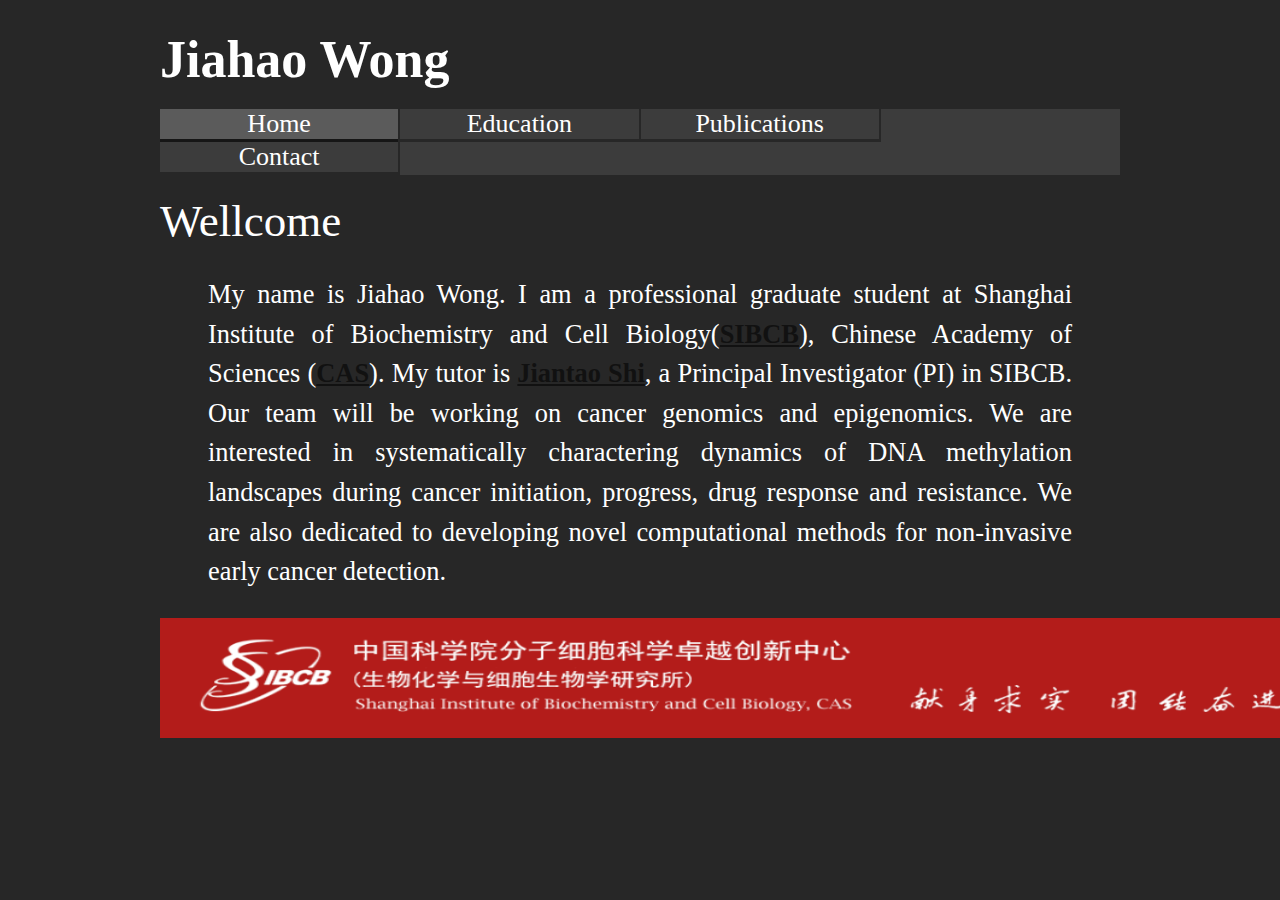
==== index.html @ b3d38ed4 "Update index.html" ====
<!DOCTYPE html>
<html>
	<head>
		<meta charset="utf-8">
		<link rel="stylesheet" type="text/css" href="style.css">
		<title>Jiahao Wong</title>
	</head>

	<body>
		<div class="master">
			<div>
				<h1><a class="index" href="index.html">Jiahao Wong</a><h1/>
			</div>


			<ul class="menu clearfix">
				<li><a class="current" href="index.html">Home</a></li>
				<li><a href="education.html">Education</a></li>
				<li><a href="publications.html">Publications</a></li>
				<li><a href="contact.html">Contact</a></li>
			</ul>

			<div class="content">
				<p class="Wellcome">Wellcome</p>
				<p class="home">
					My name is Jiahao Wong. I am a professional graduate student at Shanghai Institute of Biochemistry and Cell Biology(<a href="http://www.sibcb.ac.cn/ep1-1.asp" target="_blank">SIBCB</a>), Chinese Academy of Sciences (<a href="http://english.cas.cn/" target="_blank">CAS</a>). My tutor is <a href="https://jiantaoshi.github.io/" target="_blank">Jiantao Shi</a>, a Principal Investigator (PI) in SIBCB. Our team will be working on cancer genomics and epigenomics. We are interested in systematically charactering dynamics of DNA methylation landscapes during cancer initiation, progress, drug response and resistance. We are also dedicated to developing novel computational methods for non-invasive early cancer detection.
				</p>
			</div>

			<div class="sibcb">
				<a href="http://www.sibcb.ac.cn/" target="_blank"><img src="images/sibcb.png" height="120px" width="1150px"></a>
			</div>
		</div>
	</body>
</html>
---- style.css ----
/*为主页添加欢迎动画*/

*{margin:0; padding:0;}
ul{list-style:none;}

/* General styles */
a{text-decoration: none;}
body {font-size:20px; background-color: #272727}

/*fix height clearfix*/
.clearfix:after{content: "";display: block;clear: both;}

.index:visited{color: white}
.index:hover{color: #333}
.index{display: block;font-size: 1.3em;margin-left: 12.5%;margin-right: 64.5%;padding-top:30px;
	font-family:'Sitka Small'; color: white}

.menu {font-size: 1.3em;background-color:#3C3C3C;width: 75%;margin: 20px auto;}
.menu li {float: left;width: 24.82%;border-right: 2px solid #272727}
.menu a {display: block;width:100%;text-align: center;color: white;border-bottom: 3px solid #272727}
.menu li a:hover,.menu li a.current{border-color:#161616;background-color: #5B5B5B}

.content a:hover{color: #000;text-decoration:underline}
.content a:active{color: #000;text-decoration:underline}

.content:not(.mail){color: white;width: 75%;margin: 0 auto;
		height: 390px;font-size: 1.2em;
		font-family:'Sitka Small'}
.content a:not(.mail){color: #111;font-weight: bold;text-decoration:underline}
.content ul:not(.publications){line-height: 4em}

.Wellcome {font-size: 45px;margin-top: 20px;margin-bottom: 10px;
			color: 000}

.home{text-align: justify;width: 90%;font-family:'Sitka Small';line-height: 1.5em;
	margin: 28px auto; font-size: 1.1em;color:#fff;}

.publications{text-align:justify;}

.sibcb {display: block;padding-left: 12.5%;padding-top: 33px}

.author{font-weight:bold}

.mail{color: white;text-decoration:underline}
.mail:hover:after{text-decoration:underline}
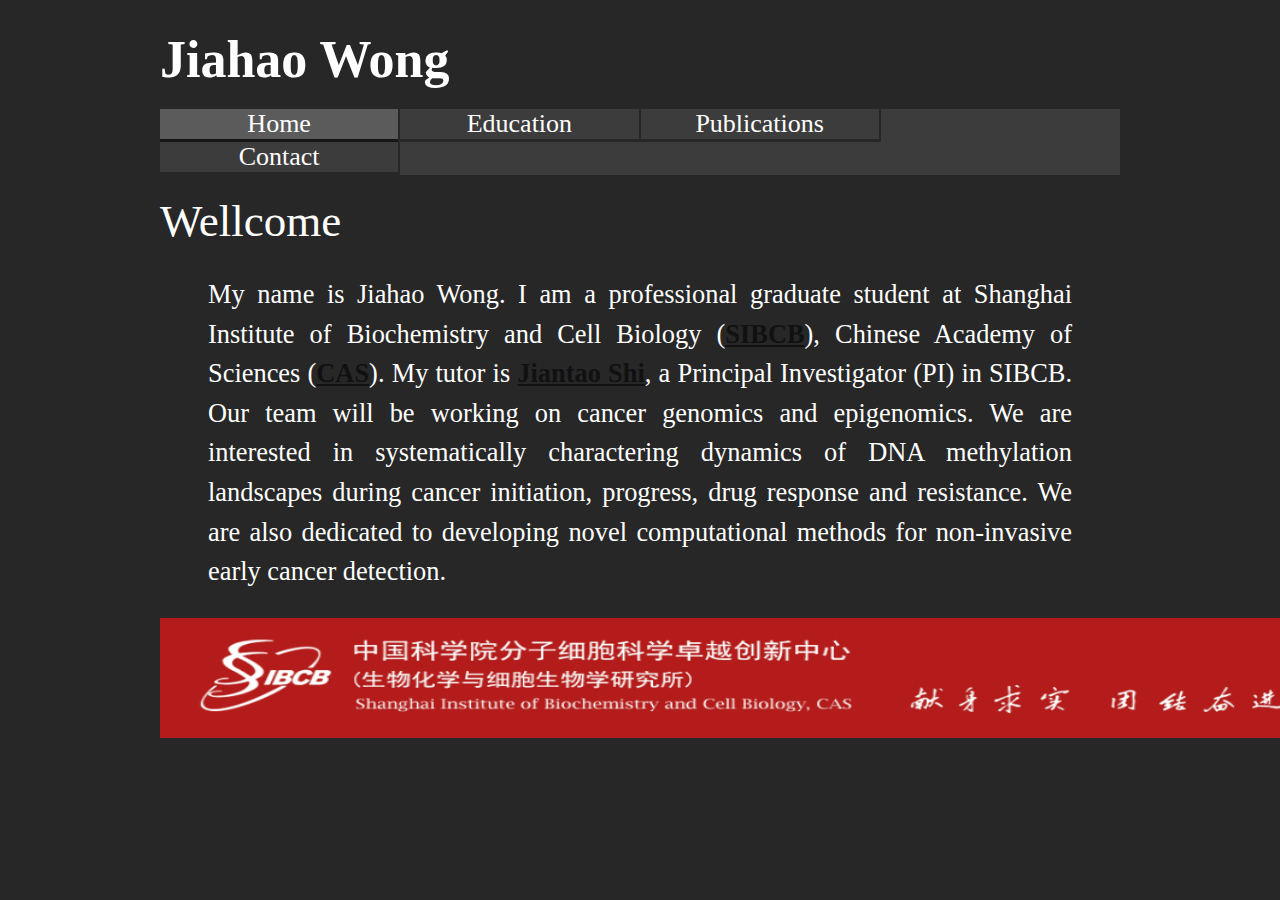
==== commit 687382f5: "Update index.html" ====
--- a/index.html
+++ b/index.html
@@ -23,7 +23,7 @@
 			<div class="content">
 				<p class="Wellcome">Wellcome</p>
 				<p class="home">
-					My name is Jiahao Wong. I am a professional graduate student at Shanghai Institute of Biochemistry and Cell Biology(<a href="http://www.sibcb.ac.cn/ep1-1.asp" target="_blank">SIBCB</a>), Chinese Academy of Sciences (<a href="http://english.cas.cn/" target="_blank">CAS</a>). My tutor is <a href="https://jiantaoshi.github.io/" target="_blank">Jiantao Shi</a>, a Principal Investigator (PI) in SIBCB. Our team will be working on cancer genomics and epigenomics. We are interested in systematically charactering dynamics of DNA methylation landscapes during cancer initiation, progress, drug response and resistance. We are also dedicated to developing novel computational methods for non-invasive early cancer detection.
+					My name is Jiahao Wong. I am a professional graduate student at Shanghai Institute of Biochemistry and Cell Biology (<a href="http://www.sibcb.ac.cn/ep1-1.asp" target="_blank">SIBCB</a>), Chinese Academy of Sciences (<a href="http://english.cas.cn/" target="_blank">CAS</a>). My tutor is <a href="https://jiantaoshi.github.io/" target="_blank">Jiantao Shi</a>, a Principal Investigator (PI) in SIBCB. Our team will be working on cancer genomics and epigenomics. We are interested in systematically charactering dynamics of DNA methylation landscapes during cancer initiation, progress, drug response and resistance. We are also dedicated to developing novel computational methods for non-invasive early cancer detection.
 				</p>
 			</div>
 
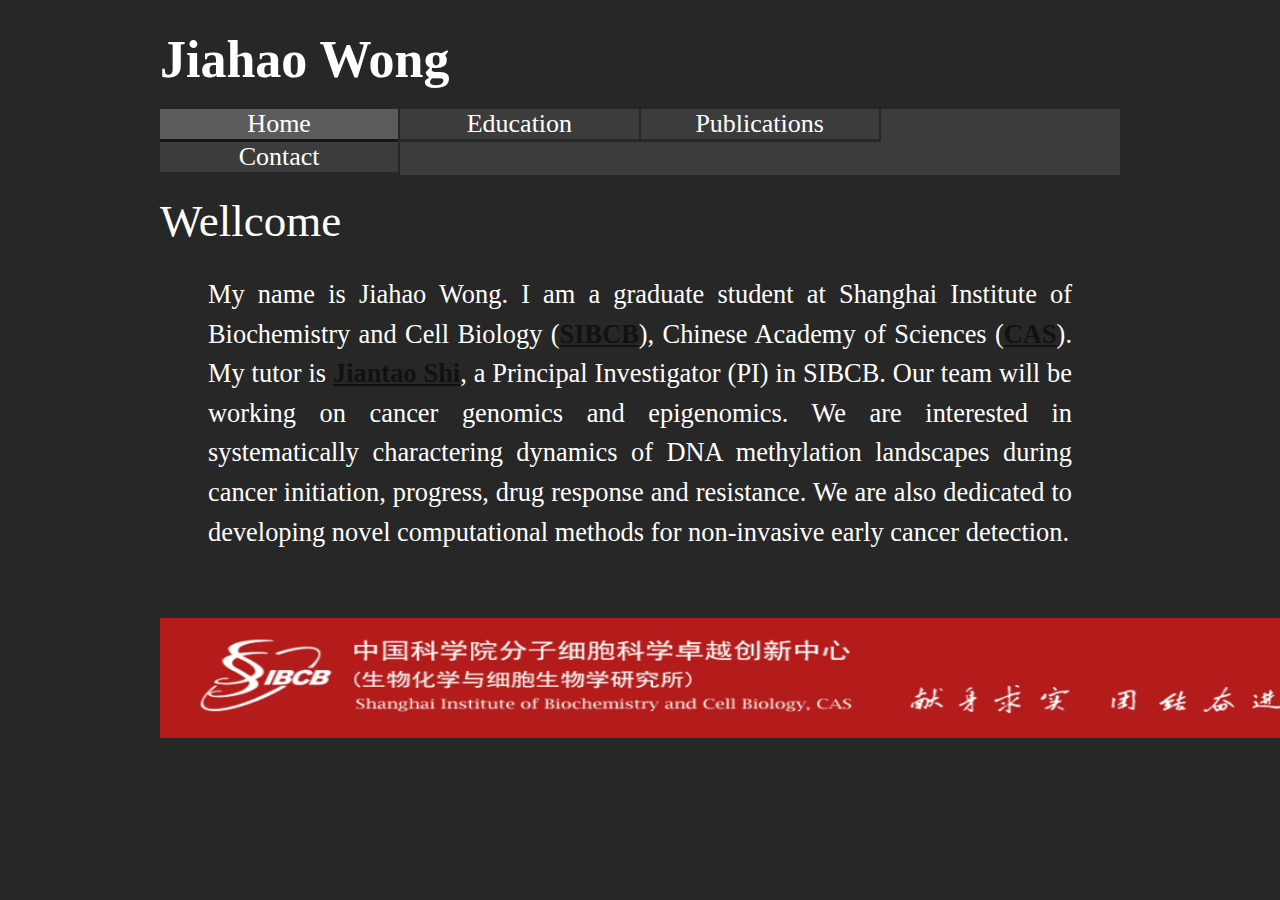
==== commit ff4ba615: "Update index.html" ====
--- a/index.html
+++ b/index.html
@@ -23,7 +23,7 @@
 			<div class="content">
 				<p class="Wellcome">Wellcome</p>
 				<p class="home">
-					My name is Jiahao Wong. I am a professional graduate student at Shanghai Institute of Biochemistry and Cell Biology (<a href="http://www.sibcb.ac.cn/ep1-1.asp" target="_blank">SIBCB</a>), Chinese Academy of Sciences (<a href="http://english.cas.cn/" target="_blank">CAS</a>). My tutor is <a href="https://jiantaoshi.github.io/" target="_blank">Jiantao Shi</a>, a Principal Investigator (PI) in SIBCB. Our team will be working on cancer genomics and epigenomics. We are interested in systematically charactering dynamics of DNA methylation landscapes during cancer initiation, progress, drug response and resistance. We are also dedicated to developing novel computational methods for non-invasive early cancer detection.
+					My name is Jiahao Wong. I am a graduate student at Shanghai Institute of Biochemistry and Cell Biology (<a href="http://www.sibcb.ac.cn/ep1-1.asp" target="_blank">SIBCB</a>), Chinese Academy of Sciences (<a href="http://english.cas.cn/" target="_blank">CAS</a>). My tutor is <a href="https://jiantaoshi.github.io/" target="_blank">Jiantao Shi</a>, a Principal Investigator (PI) in SIBCB. Our team will be working on cancer genomics and epigenomics. We are interested in systematically charactering dynamics of DNA methylation landscapes during cancer initiation, progress, drug response and resistance. We are also dedicated to developing novel computational methods for non-invasive early cancer detection.
 				</p>
 			</div>
 
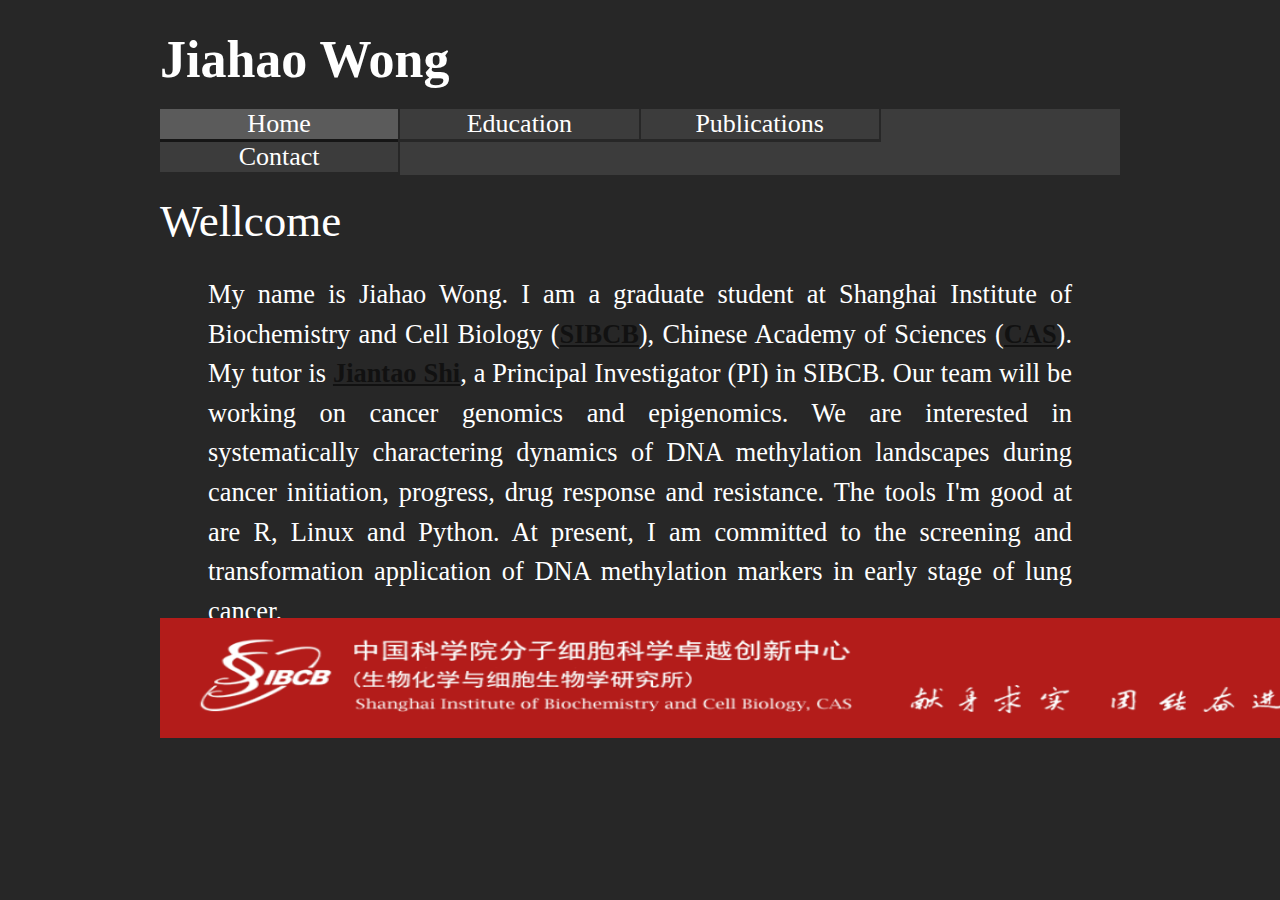
==== commit d8f6cf39: "Update index.html" ====
--- a/index.html
+++ b/index.html
@@ -23,7 +23,7 @@
 			<div class="content">
 				<p class="Wellcome">Wellcome</p>
 				<p class="home">
-					My name is Jiahao Wong. I am a graduate student at Shanghai Institute of Biochemistry and Cell Biology (<a href="http://www.sibcb.ac.cn/ep1-1.asp" target="_blank">SIBCB</a>), Chinese Academy of Sciences (<a href="http://english.cas.cn/" target="_blank">CAS</a>). My tutor is <a href="https://jiantaoshi.github.io/" target="_blank">Jiantao Shi</a>, a Principal Investigator (PI) in SIBCB. Our team will be working on cancer genomics and epigenomics. We are interested in systematically charactering dynamics of DNA methylation landscapes during cancer initiation, progress, drug response and resistance. We are also dedicated to developing novel computational methods for non-invasive early cancer detection.
+					My name is Jiahao Wong. I am a graduate student at Shanghai Institute of Biochemistry and Cell Biology (<a href="http://www.sibcb.ac.cn/ep1-1.asp" target="_blank">SIBCB</a>), Chinese Academy of Sciences (<a href="http://english.cas.cn/" target="_blank">CAS</a>). My tutor is <a href="https://jiantaoshi.github.io/" target="_blank">Jiantao Shi</a>, a Principal Investigator (PI) in SIBCB. Our team will be working on cancer genomics and epigenomics. We are interested in systematically charactering dynamics of DNA methylation landscapes during cancer initiation, progress, drug response and resistance. The tools I'm good at are R, Linux and Python. At present, I am committed to the screening and transformation application of DNA methylation markers in early stage of lung cancer.
 				</p>
 			</div>
 
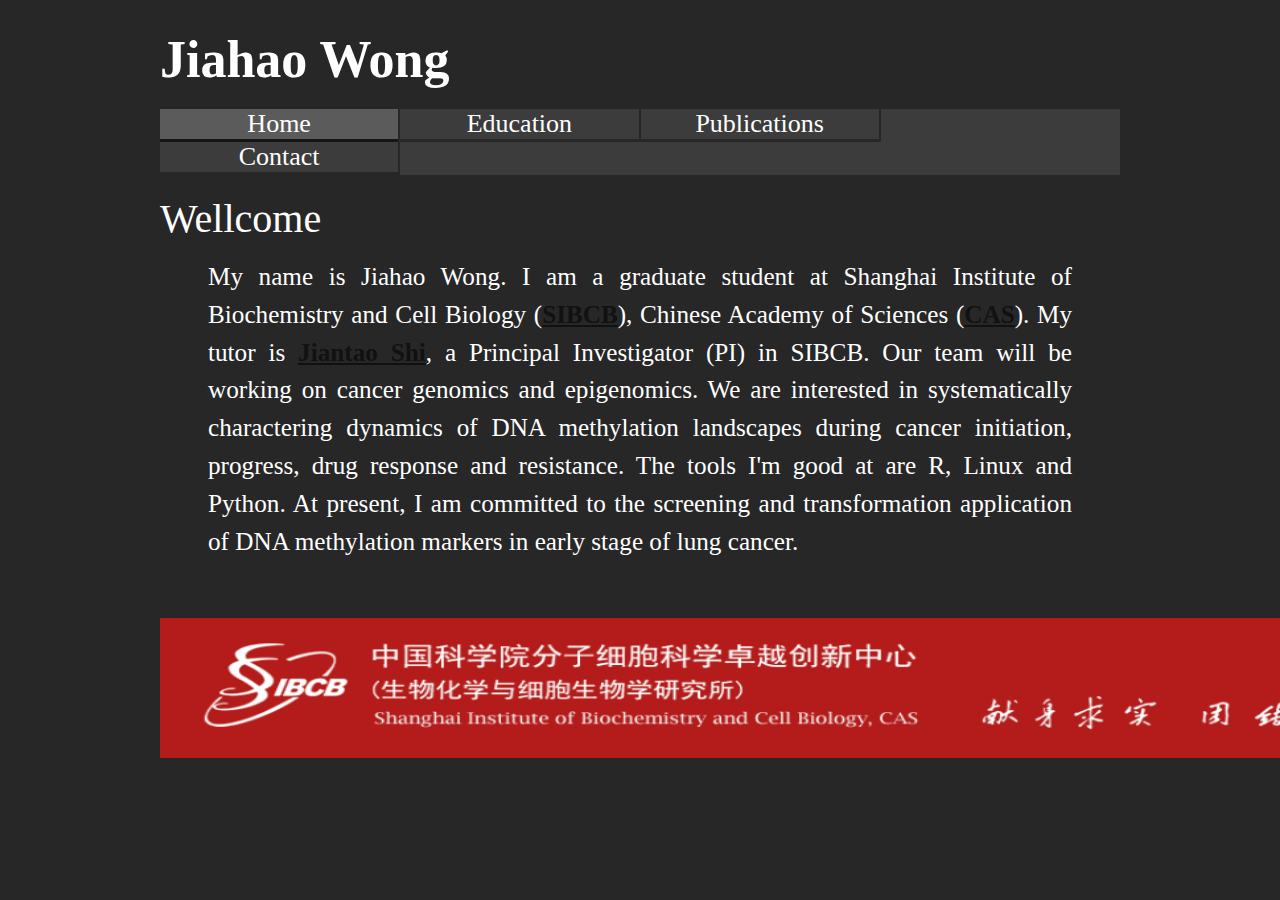
==== commit 79e8a9d8: "Update index.html" ====
--- a/index.html
+++ b/index.html
@@ -9,7 +9,7 @@
 	<body>
 		<div class="master">
 			<div>
-				<h1><a class="index" href="index.html">Jiahao Wong</a><h1/>
+				<h1 font-style= "Magneto"><a class="index" href="index.html">Jiahao Wong</a><h1/>
 			</div>
 
 
@@ -24,11 +24,12 @@
 				<p class="Wellcome">Wellcome</p>
 				<p class="home">
 					My name is Jiahao Wong. I am a graduate student at Shanghai Institute of Biochemistry and Cell Biology (<a href="http://www.sibcb.ac.cn/ep1-1.asp" target="_blank">SIBCB</a>), Chinese Academy of Sciences (<a href="http://english.cas.cn/" target="_blank">CAS</a>). My tutor is <a href="https://jiantaoshi.github.io/" target="_blank">Jiantao Shi</a>, a Principal Investigator (PI) in SIBCB. Our team will be working on cancer genomics and epigenomics. We are interested in systematically charactering dynamics of DNA methylation landscapes during cancer initiation, progress, drug response and resistance. The tools I'm good at are R, Linux and Python. At present, I am committed to the screening and transformation application of DNA methylation markers in early stage of lung cancer.
+
 				</p>
 			</div>
 
 			<div class="sibcb">
-				<a href="http://www.sibcb.ac.cn/" target="_blank"><img src="images/sibcb.png" height="120px" width="1150px"></a>
+				<a href="http://www.sibcb.ac.cn/" target="_blank"><img src="images/sibcb.png" height="140px" width="1260px"></a>
 			</div>
 		</div>
 	</body>
--- a/style.css
+++ b/style.css
@@ -23,17 +23,17 @@
 .content a:hover{color: #000;text-decoration:underline}
 .content a:active{color: #000;text-decoration:underline}
 
-.content:not(.mail){color: white;width: 75%;margin: 0 auto;
+.content{color: white;width: 75%;margin: 0 auto;
 		height: 390px;font-size: 1.2em;
 		font-family:'Sitka Small'}
-.content a:not(.mail){color: #111;font-weight: bold;text-decoration:underline}
+.content a{color: #111;font-weight: bold;text-decoration:underline}
 .content ul:not(.publications){line-height: 4em}
 
-.Wellcome {font-size: 45px;margin-top: 20px;margin-bottom: 10px;
+.Wellcome {font-size: 40px;margin-top: 20px;margin-bottom: 10px;
 			color: 000}
 
 .home{text-align: justify;width: 90%;font-family:'Sitka Small';line-height: 1.5em;
-	margin: 28px auto; font-size: 1.1em;color:#fff;}
+	margin: 16px auto; font-size: 1.05em;color:#fff;}
 
 .publications{text-align:justify;}
 
@@ -41,5 +41,6 @@
 
 .author{font-weight:bold}
 
-.mail{color: white;text-decoration:underline}
-.mail:hover:after{text-decoration:underline}
+.contact a {color: white;text-decoration:underline; font-weight:normal}
+.contact a:visited {color: white;text-decoration:underline}
+.contact a:hover{color: black;text-decoration:underline}
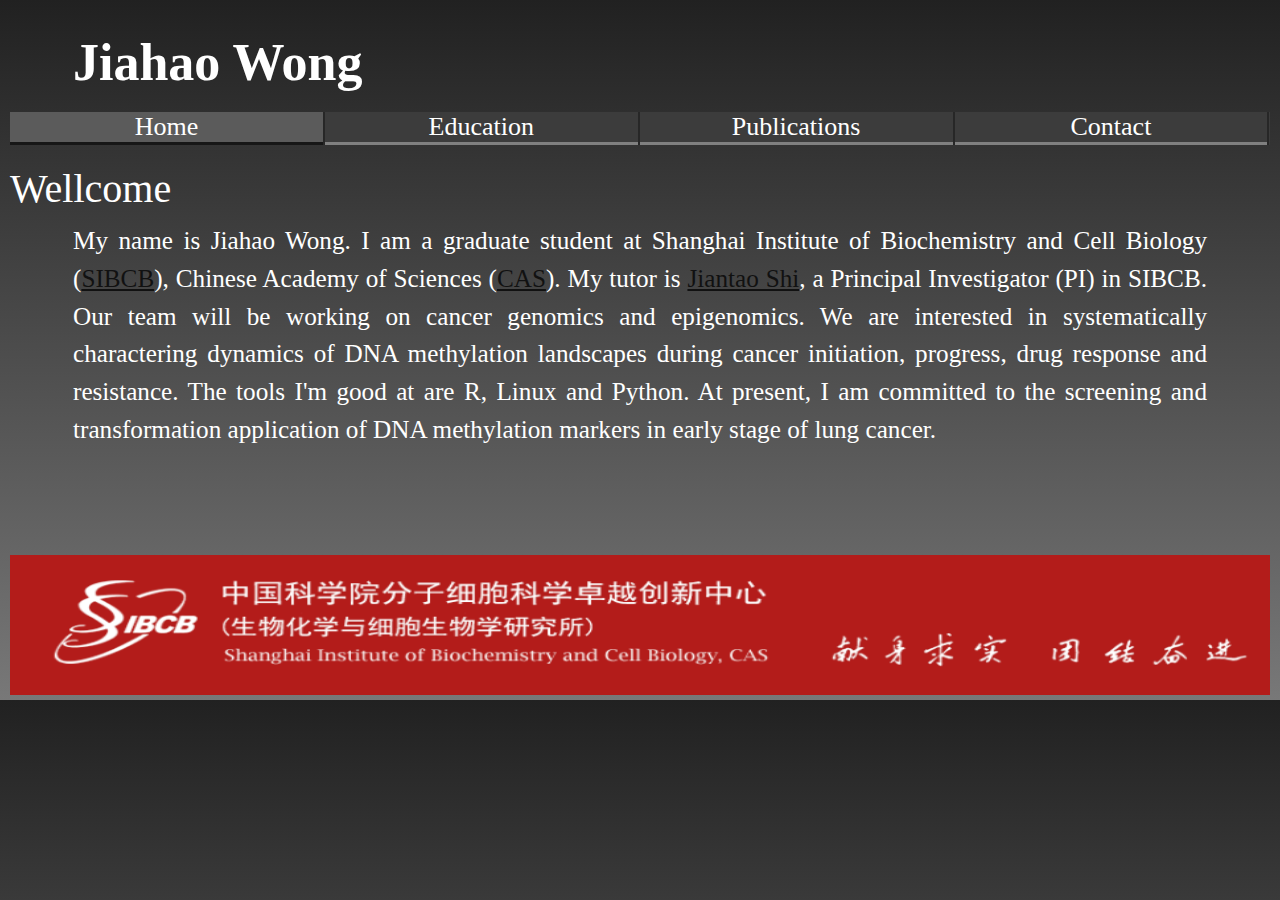
==== commit 4261e945: "Update index.html" ====
--- a/index.html
+++ b/index.html
@@ -23,7 +23,7 @@
 			<div class="content">
 				<p class="Wellcome">Wellcome</p>
 				<p class="home">
-					My name is Jiahao Wong. I am a graduate student at Shanghai Institute of Biochemistry and Cell Biology (<a href="http://www.sibcb.ac.cn/ep1-1.asp" target="_blank">SIBCB</a>), Chinese Academy of Sciences (<a href="http://english.cas.cn/" target="_blank">CAS</a>). My tutor is <a href="https://jiantaoshi.github.io/" target="_blank">Jiantao Shi</a>, a Principal Investigator (PI) in SIBCB. Our team will be working on cancer genomics and epigenomics. We are interested in systematically charactering dynamics of DNA methylation landscapes during cancer initiation, progress, drug response and resistance. The tools I'm good at are R, Linux and Python. At present, I am committed to the screening and transformation application of DNA methylation markers in early stage of lung cancer.
+					My name is Jiahao Wong. I am a graduate student at Shanghai Institute of Biochemistry and Cell Biology (<a href="http://www.sibcb.ac.cn/" target="_blank">SIBCB</a>), Chinese Academy of Sciences (<a href="http://english.cas.cn/" target="_blank">CAS</a>). My tutor is <a href="https://jiantaoshi.github.io/" target="_blank">Jiantao Shi</a>, a Principal Investigator (PI) in SIBCB. Our team will be working on cancer genomics and epigenomics. We are interested in systematically charactering dynamics of DNA methylation landscapes during cancer initiation, progress, drug response and resistance. The tools I'm good at are R, Linux and Python. At present, I am committed to the screening and transformation application of DNA methylation markers in early stage of lung cancer.
 
 				</p>
 			</div>
--- a/style.css
+++ b/style.css
@@ -5,42 +5,42 @@
 
 /* General styles */
 a{text-decoration: none;}
-body {font-size:20px; background-color: #272727}
+body {background-image: linear-gradient(#212121, #787878)}
+
+.master {font-size:20px;display: block;margin: auto auto;width:1260px;height: 100%;}
 
 /*fix height clearfix*/
 .clearfix:after{content: "";display: block;clear: both;}
 
 .index:visited{color: white}
-.index:hover{color: #333}
-.index{display: block;font-size: 1.3em;margin-left: 12.5%;margin-right: 64.5%;padding-top:30px;
+.index:hover{color: #A4A4A4}
+.index{display: block;font-size: 1.3em;padding-left: 5%;margin-right: 67%;padding-top:33px;
 	font-family:'Sitka Small'; color: white}
 
-.menu {font-size: 1.3em;background-color:#3C3C3C;width: 75%;margin: 20px auto;}
-.menu li {float: left;width: 24.82%;border-right: 2px solid #272727}
-.menu a {display: block;width:100%;text-align: center;color: white;border-bottom: 3px solid #272727}
+.menu {font-size: 1.3em;background-color:#3C3C3C;margin: 20px auto;}
+.menu li {float: left;width: 24.83%;border-right: 2px solid #272727}
+.menu a {display: block;width:100%;text-align: center;color: white;border-bottom: 3px solid #808080}
 .menu li a:hover,.menu li a.current{border-color:#161616;background-color: #5B5B5B}
 
-.content a:hover{color: #000;text-decoration:underline}
-.content a:active{color: #000;text-decoration:underline}
+.content a:hover{color: #000;font-weight: bold;text-decoration:underline}
+.content a:active{color: #000;font-weight: bold;}
 
-.content{color: white;width: 75%;margin: 0 auto;
-		height: 390px;font-size: 1.2em;
-		font-family:'Sitka Small'}
-.content a{color: #111;font-weight: bold;text-decoration:underline}
+.content{color: white;margin: 0 auto;height: 360px;font-size: 1.2em;font-family:'Sitka Small'}
+.content a{color: #111;text-decoration:underline}
 .content ul:not(.publications){line-height: 4em}
 
-.Wellcome {font-size: 40px;margin-top: 20px;margin-bottom: 10px;
+.Wellcome {font-size: 40px;margin-top: 0px;margin-bottom: 10px;
 			color: 000}
 
 .home{text-align: justify;width: 90%;font-family:'Sitka Small';line-height: 1.5em;
-	margin: 16px auto; font-size: 1.05em;color:#fff;}
+	margin: 10px auto; font-size: 1.05em;color:#fff;}
 
 .publications{text-align:justify;}
 
-.sibcb {display: block;padding-left: 12.5%;padding-top: 33px}
+.sibcb {display: block;padding-top: 30px}
 
 .author{font-weight:bold}
 
 .contact a {color: white;text-decoration:underline; font-weight:normal}
 .contact a:visited {color: white;text-decoration:underline}
-.contact a:hover{color: black;text-decoration:underline}
+.contact a:hover{color: white;text-decoration:underline;font-weight: bold;}
